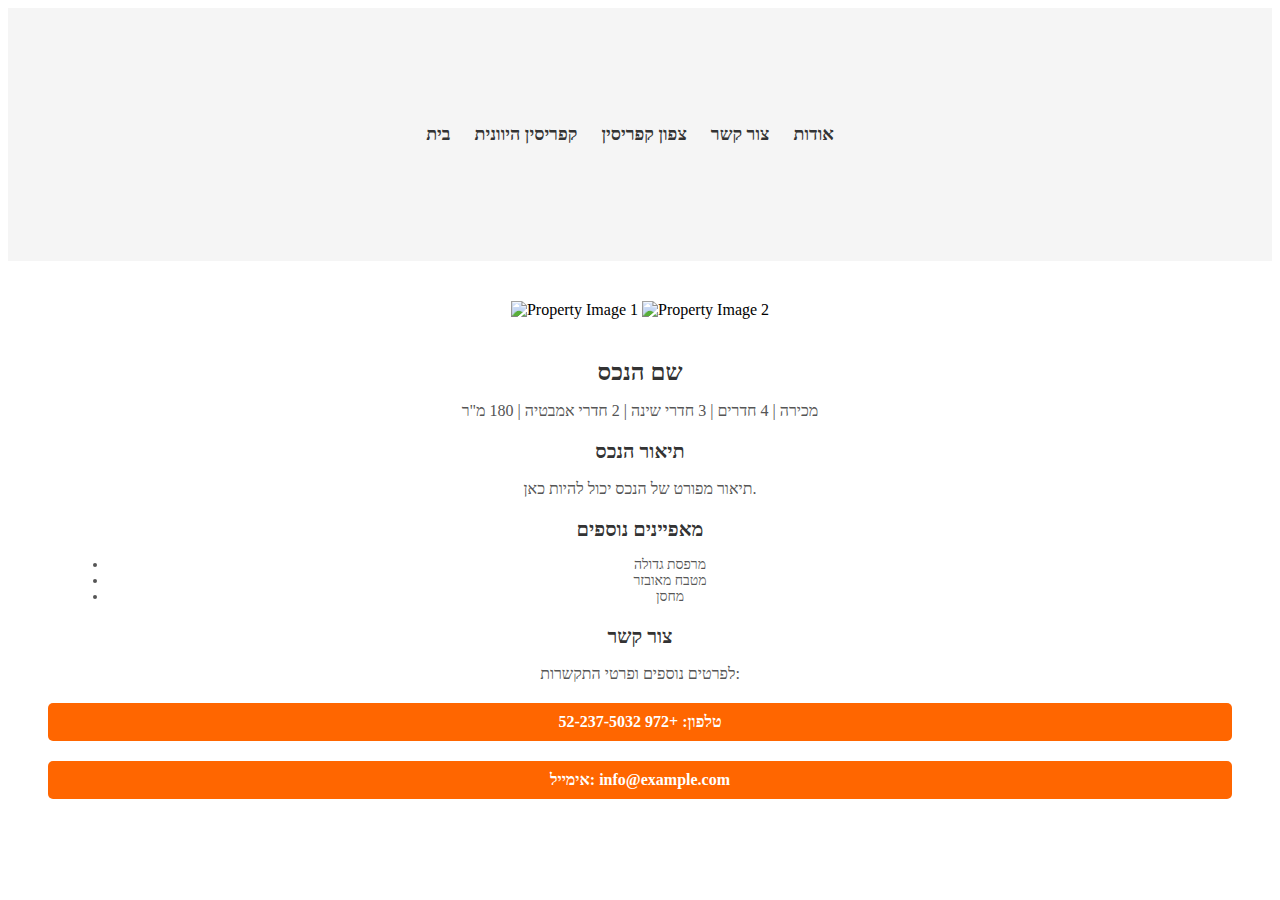
==== property-details.html @ 3f393755 "first commit" ====
<!DOCTYPE html>
<html lang="he">

<head>
    <meta charset="UTF-8">
    <meta name="viewport" content="width=device-width, initial-scale=1.0">
    <title>Property Details</title>
    <link rel="stylesheet" href="style.css">
</head>

<body>
    <header>
        <nav>
            <ul>
                <li><a href="#">בית</a></li>
                <li><a href="#">קפריסין היוונית</a></li>
                <li><a href="#">צפון קפריסין</a></li>
                <li><a href="#">צור קשר</a></li>
                <li><a href="#">אודות</a></li>
            </ul>
        </nav>
    </header>

    <section id="property-details">
        <div class="property-images">
            <!-- Add property images here -->
            <img src="images/property1.jpg" alt="Property Image 1">
            <img src="images/property2.jpg" alt="Property Image 2">
            <!-- Add more images as needed -->
        </div>
        <div class="property-info">
            <h1>שם הנכס</h1>
            <p>מכירה | 4 חדרים | 3 חדרי שינה | 2 חדרי אמבטיה | 180 מ"ר</p>
            <h2>תיאור הנכס</h2>
            <p>תיאור מפורט של הנכס יכול להיות כאן.</p>
            <h2>מאפיינים נוספים</h2>
            <ul>
                <li>מרפסת גדולה</li>
                <li>מטבח מאובזר</li>
                <li>מחסן</li>
                <!-- Add more features as needed -->
            </ul>
            <h2>צור קשר</h2>
            <p>לפרטים נוספים ופרטי התקשרות:</p>
            <a href="tel:+972522375032">טלפון: +972 52-237-5032</a>
            <a href="mailto:info@example.com">אימייל: info@example.com</a>
        </div>
    </section>
    

    <footer>
        <!-- Footer content (from a previous step) -->
    </footer>
</body>

</html>
---- style.css ----
/* style.css */
nav ul {
    list-style-type: none;
    padding: 0;
}

nav li {
    display: inline;
    margin-right: 20px;
}

nav a {
    text-decoration: none;
    color: #333; /* Customize the color */
    font-weight: bold;
    font-size: 18px;
}

nav a:hover {
    color: #555; /* Customize the hover color */
}

/* style.css */
header {
    text-align: center;
    padding: 100px 0;
    background-color: #f5f5f5; /* Customize the background color */
}

header h1 {
    font-size: 36px;
    color: #333; /* Customize the text color */
}

header p {
    font-size: 20px;
    color: #555; /* Customize the text color */
}

.cta-button {
    display: inline-block;
    padding: 10px 20px;
    background-color: #ff6600; /* Customize the button color */
    color: #fff;
    text-decoration: none;
    font-weight: bold;
    font-size: 18px;
    border-radius: 5px;
    margin-top: 20px;
}

.cta-button:hover {
    background-color: #ff9900; /* Customize the hover color */
}

/* style.css */
.house-placeholder {
    margin-top: 30px;
}

.house-placeholder img {
    max-width: 100%;
    height: auto;
    display: block;
    margin: 0 auto;
}

/* style.css */
#property-slider {
    background-color: #f9f9f9; /* Customize the background color */
    padding: 40px 0;
    text-align: center;
}

.property-list {
    list-style-type: none;
    padding: 0;
    display: flex;
    flex-wrap: wrap;
    justify-content: center;
}

.property-listing {
    margin: 20px;
    border: 1px solid #ddd;
    padding: 20px;
    background-color: #fff;
    border-radius: 5px;
    box-shadow: 0px 0px 5px #888;
    max-width: 300px;
}

.property-listing img {
    max-width: 100%;
    height: auto;
}

.property-details {
    margin-top: 10px;
}

.property-price {
    font-weight: bold;
    color: #333; /* Customize the text color */
}

/* Style other property details as needed */



/* style.css */
#property-banners {
    padding: 40px 0;
    text-align: center;
    background-color: #f9f9f9; /* Customize the background color */
}

.property-banner {
    margin: 20px;
    padding: 20px;
    background-color: #fff;
    border-radius: 5px;
    box-shadow: 0px 0px 5px #888;
    max-width: 300px;
    display: inline-block;
    vertical-align: top;
}

.property-banner img {
    max-width: 100%;
    height: auto;
}

.banner-content {
    margin-top: 10px;
}

.banner-content h3 {
    font-size: 20px;
    color: #333; /* Customize the text color */
}

.banner-content p {
    font-size: 14px;
    color: #555; /* Customize the text color */
}

.banner-content a {
    display: block;
    background-color: #ff6600; /* Customize the button color */
    color: #fff;
    text-decoration: none;
    font-weight: bold;
    font-size: 16px;
    padding: 10px;
    border-radius: 5px;
    margin-top: 10px;
}

.banner-content a:hover {
    background-color: #ff9900; /* Customize the hover color */
}




/* style.css */
#show-more-button {
    background-color: #ff6600; /* Customize the button color */
    color: #fff;
    padding: 10px 20px;
    border: none;
    border-radius: 5px;
    cursor: pointer;
    margin-top: 20px;
}

#show-more-button:hover {
    background-color: #ff9900; /* Customize the hover color */
}


/* style.css */
#property-details {
    padding: 20px;
}

.property-images {
    text-align: center;
}

.property-images img {
    max-width: 100%;
    height: auto;
    margin-bottom: 20px;
}

.property-info {
    margin-top: 20px;
}

.property-info h1 {
    font-size: 24px;
    color: #333;
}

.property-info p {
    font-size: 16px;
    color: #555;
}

.property-info h2 {
    font-size: 20px;
    color: #333;
    margin-top: 20px;
}

.property-info ul {
    list-style-type: disc;
    margin-left: 20px;
    margin-top: 10px;
    color: #555;
}

.property-info a {
    display: block;
    margin-top: 10px;
    text-decoration: none;
    color: #ff6600; /* Customize the link color */
    font-weight: bold;
}

.property-info a:hover {
    color: #ff9900; /* Customize the link hover color */
}


/* style.css */
#show-more-button {
    background-color: #ff6600; /* Customize the button color */
    color: #fff;
    padding: 10px 20px;
    border: none;
    border-radius: 5px;
    cursor: pointer;
    margin-top: 20px;
    font-size: 18px;
}

#show-more-button:hover {
    background-color: #ff9900; /* Customize the hover color */
}

/* style.css */

#contact-options {
    background-color: #f5f5f5; /* Customize the background color */
    text-align: center;
    padding: 40px 0;
}

.contact-buttons {
    margin-top: 20px;
}

.contact-buttons a {
    display: block;
    margin-bottom: 10px;
    padding: 10px 20px;
    background-color: #ff6600; /* Customize the button color */
    color: #fff;
    text-decoration: none;
    font-weight: bold;
    font-size: 18px;
    border-radius: 5px;
}

.contact-buttons a:hover {
    background-color: #ff9900; /* Customize the hover color */
}


/* style.css */
#property-details {
    padding: 40px;
    text-align: center;
}

.property-images img {
    max-width: 100%;
    height: auto;
    margin-bottom: 20px;
}

.property-info h1 {
    font-size: 24px;
    color: #333; /* Customize the text color */
}

.property-info p {
    font-size: 16px;
    color: #555; /* Customize the text color */
}

.property-info ul {
    list-style-type: disc;
    margin-left: 20px;
    margin-top: 10px;
}

.property-info ul li {
    font-size: 14px;
    color: #555; /* Customize the text color */
}

.property-info a {
    display: block;
    background-color: #ff6600; /* Customize the button color */
    color: #fff;
    text-decoration: none;
    font-weight: bold;
    font-size: 16px;
    padding: 10px;
    border-radius: 5px;
    margin-top: 20px;
}

.property-info a:hover {
    background-color: #ff9900; /* Customize the hover color */
}

/* Add this CSS to style the Slick slider dots */
.slick-dots {
    text-align: center;
    margin-top: 20px;
}

.slick-dots li {
    display: inline-block;
    margin: 0 5px;
    padding: 0;
}

.slick-dots li button {
    font-size: 12px;
    line-height: 20px;
    padding: 5px 10px;
    border: none;
    border-radius: 50%;
    background-color: #ddd; /* Customize the background color of inactive dots */
    color: #fff; /* Customize the color of inactive dots */
    cursor: pointer;
    opacity: 0.7;
    transition: background-color 0.3s, opacity 0.3s;
}

.slick-dots li.slick-active button {
    background-color: #ff6600; /* Customize the background color of active dot */
    opacity: 1;
}


/* Adjust the styling for the "הצג נכסים נוספים" button */
#show-more-button {
    background-color: #ff6600; /* Customize the button color */
    color: #fff;
    padding: 10px 20px;
    border: none;
    border-radius: 5px;
    cursor: pointer;
    margin: 20px auto; /* Center-align the button horizontally and add margin */
    display: block; /* Ensure the button is a block-level element */
    font-size: 18px;
    text-align: center; /* Center-align text */
    width: fit-content; /* Adjust the button's width to fit its content */
}

#show-more-button:hover {
    background-color: #ff9900; /* Customize the hover color */
}

/* Style property banners */
.property-banner {
    margin: 20px auto; /* Center-align the property banner */
    max-width: 300px;
    border-radius: 5px;
    box-shadow: 0px 0px 5px #888;
    display: inline-block;
    vertical-align: top;
}

.property-banner img {
    max-width: 100%;
    height: auto;
}

.banner-content {
    margin-top: 10px;
}

.banner-content h3 {
    font-size: 20px;
    color: #333; /* Customize the text color */
}

.banner-content p {
    font-size: 14px;
    color: #555; /* Customize the text color */
}

.banner-content a {
    display: block;
    background-color: #ff6600; /* Customize the button color */
    color: #fff;
    text-decoration: none;
    font-weight: bold;
    font-size: 16px;
    padding: 10px;
    border-radius: 5px;
    margin-top: 10px;
    text-align: center; /* Center-align the button text */
}

.banner-content a:hover {
    background-color: #ff9900; /* Customize the hover color */
}


/* Style the slick-dots container */
.slick-dots-container {
    text-align: center;
    margin-top: 20px;
}

/* Style each dot */
.slick-dots li {
    display: inline-block;
    margin: 0 5px;
    padding: 0;
}

.slick-dots li button {
    font-size: 12px;
    line-height: 20px;
    padding: 5px 10px;
    border: none;
    border-radius: 50%;
    background-color: #ddd; /* Background color of inactive dots */
    color: #fff; /* Color of inactive dots */
    cursor: pointer;
    opacity: 0.7;
    transition: background-color 0.3s, opacity 0.3s;
}

/* Style the active dot */
.slick-dots li.slick-active button {
    background-color: #ff6600; /* Background color of active dot */
    opacity: 1;
}



#contact-options {
    text-align: center;
    padding: 40px 0;
    background-color: #f5f5f5;
}

.contact-buttons {
    display: flex;
    justify-content: center;
    align-items: center;
    gap: 20px;
    flex-wrap: wrap;
    margin-top: 20px;
}

.contact-option {
    display: flex;
    flex-direction: column;
    align-items: center;
    text-align: center;
    text-decoration: none;
    color: #333;
    font-size: 16px;
    transition: color 0.3s;
    position: relative;
    overflow: hidden;
}

.contact-option .icon {
    font-size: 32px;
    margin-bottom: 10px;
    transform: scale(1);
    transition: transform 0.3s;
}

.contact-option:hover {
    color: navy; /* Customize the hover color */
}

.contact-option:hover .icon {
    transform: scale(1.1); /* Scale up the icon on hover */
}
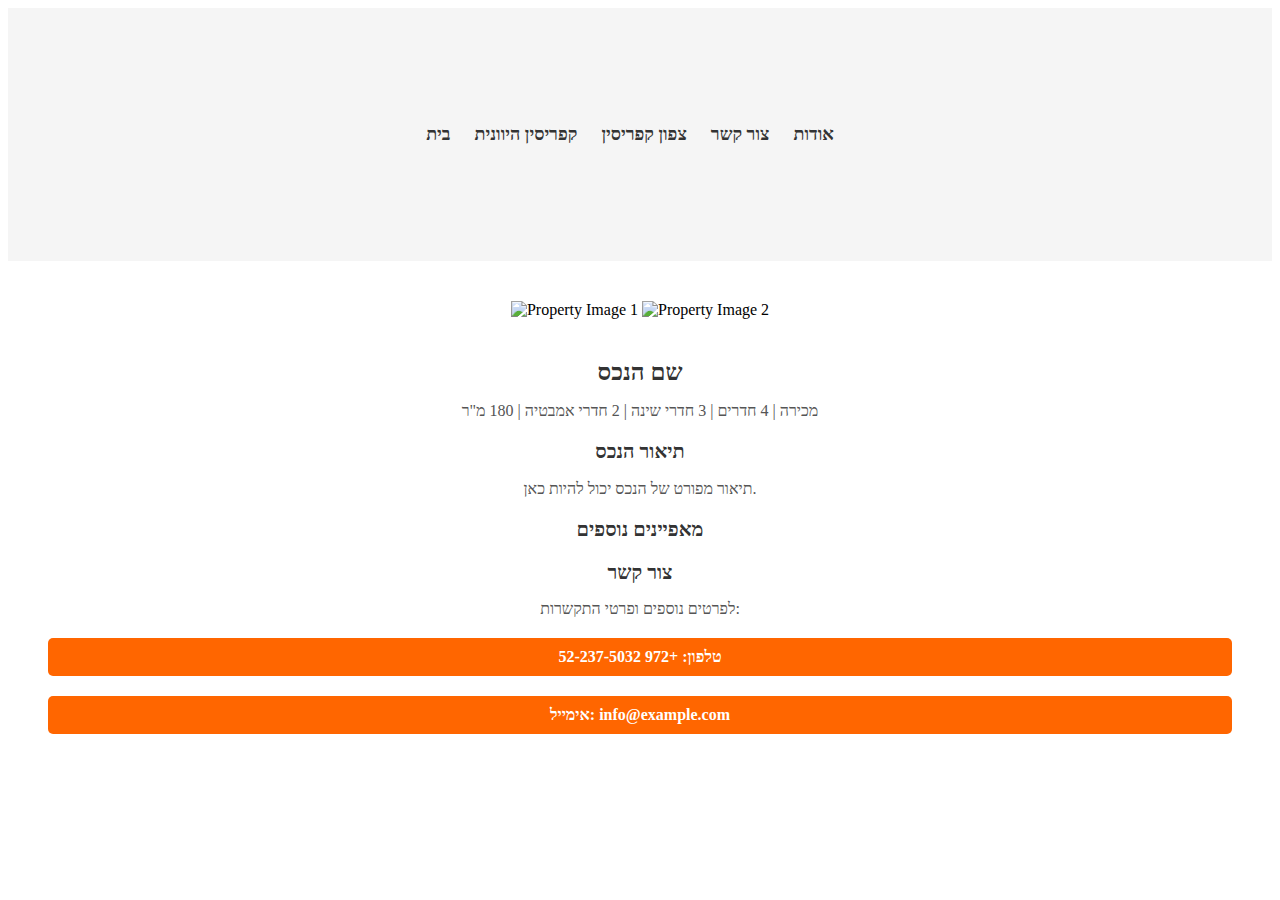
==== commit 0f9539eb: "." ====
--- a/property-details.html
+++ b/property-details.html
@@ -29,15 +29,13 @@
             <!-- Add more images as needed -->
         </div>
         <div class="property-info">
-            <h1>שם הנכס</h1>
-            <p>מכירה | 4 חדרים | 3 חדרי שינה | 2 חדרי אמבטיה | 180 מ"ר</p>
-            <h2>תיאור הנכס</h2>
-            <p>תיאור מפורט של הנכס יכול להיות כאן.</p>
-            <h2>מאפיינים נוספים</h2>
-            <ul>
-                <li>מרפסת גדולה</li>
-                <li>מטבח מאובזר</li>
-                <li>מחסן</li>
+            <div class="property-info">
+                <h1 id="property-name">שם הנכס</h1>
+                <p id="property-description">מכירה | 4 חדרים | 3 חדרי שינה | 2 חדרי אמבטיה | 180 מ"ר</p>
+                <h2>תיאור הנכס</h2>
+                <p id="property-detailed-description">תיאור מפורט של הנכס יכול להיות כאן.</p>
+                <h2>מאפיינים נוספים</h2>
+                <ul id="property-features">
                 <!-- Add more features as needed -->
             </ul>
             <h2>צור קשר</h2>
@@ -46,11 +44,38 @@
             <a href="mailto:info@example.com">אימייל: info@example.com</a>
         </div>
     </section>
-    
 
-    <footer>
-        <!-- Footer content (from a previous step) -->
-    </footer>
+    <script>
+        document.addEventListener("DOMContentLoaded", function () {
+            // Find the property-details-link element
+            const propertyDetailsLink = document.querySelector('.property-details-link');
+
+            // Check if the link exists
+            if (propertyDetailsLink) {
+                // Get the property details from data attributes
+                const price = propertyDetailsLink.closest('.property-banner').getAttribute('data-price');
+                const rooms = propertyDetailsLink.closest('.property-banner').getAttribute('data-rooms');
+                const bedrooms = propertyDetailsLink.closest('.property-banner').getAttribute('data-bedrooms');
+                const location = propertyDetailsLink.closest('.property-banner').getAttribute('data-location');
+
+                // Update property details using the retrieved information
+                document.getElementById('property-name').textContent = location;
+                document.getElementById('property-description').textContent = `מכירה | ${rooms} | ${bedrooms} | 2 חדרי אמבטיה | 180 מ"ר`;
+                document.getElementById('property-detailed-description').textContent = `תיאור מפורט של ${location}`;
+
+                // Example: Update features list
+                const featuresList = document.getElementById('property-features');
+                // Clear existing features
+                featuresList.innerHTML = "";
+                const features = ["מרפסת גדולה", "מטבח מאובזר", "מחסן"];
+                features.forEach(feature => {
+                    const li = document.createElement("li");
+                    li.textContent = feature;
+                    featuresList.appendChild(li);
+                });
+            }
+        });
+    </script>
 </body>
 
 </html>
--- a/style.css
+++ b/style.css
@@ -502,3 +502,7 @@
 .contact-option:hover .icon {
     transform: scale(1.1); /* Scale up the icon on hover */
 }
+
+.logo{
+    background-color: black;
+}
